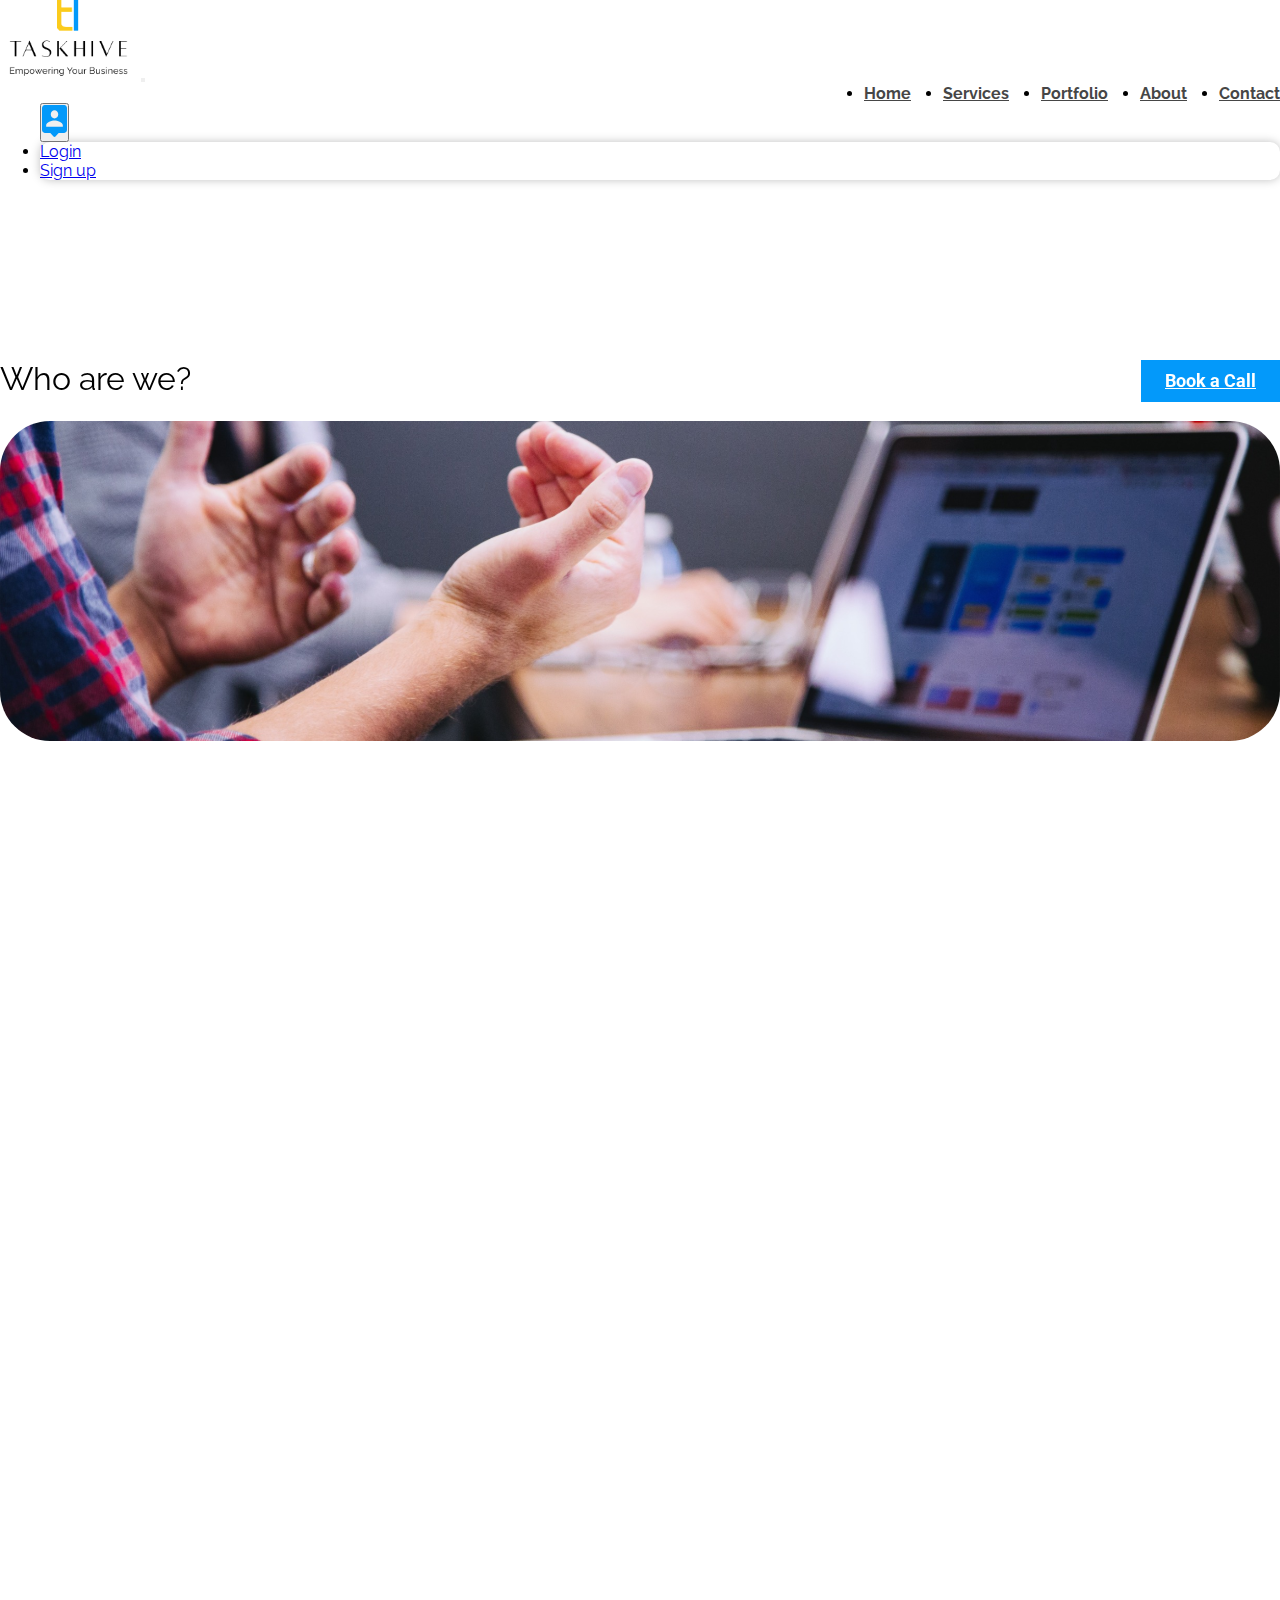
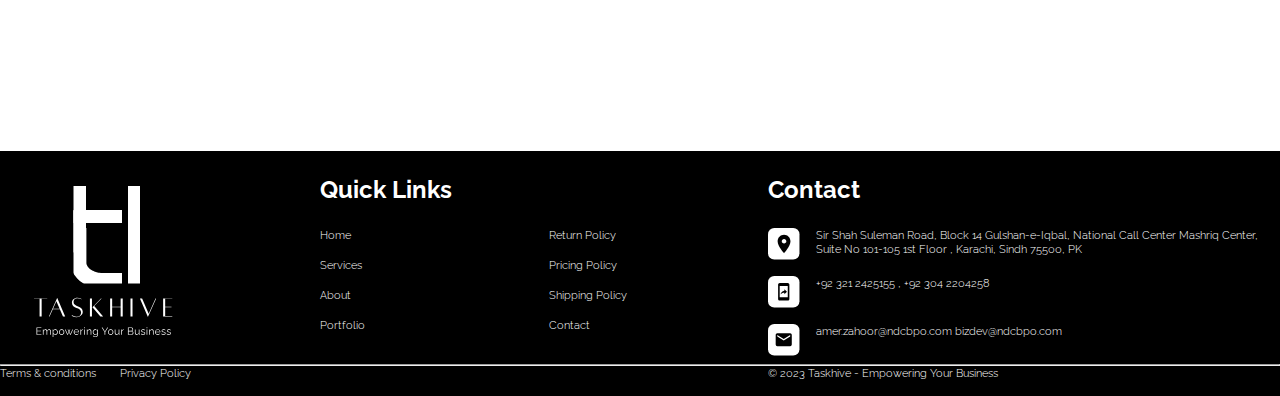
==== about_us.html @ 3302c3bb "chitranshu | ui changes done" ====
<!DOCTYPE html>
<html lang="en">
<head>
    <meta charset="UTF-8">
    <meta name="viewport" content="width=device-width, initial-scale=1.0">
    <title>Taskhive</title>
    <link rel="preconnect" href="https://fonts.googleapis.com">
    <link rel="preconnect" href="https://fonts.gstatic.com" crossorigin>
    <link rel="stylesheet" href="https://unpkg.com/aos@next/dist/aos.css" />
    <link href="https://fonts.googleapis.com/css2?family=Raleway:wght@300;400;500;600;700;800;900&family=Roboto:wght@400;500;700;900&display=swap" rel="stylesheet">
    <link href="https://cdn.jsdelivr.net/npm/bootstrap@5.3.1/dist/css/bootstrap.min.css" rel="stylesheet" integrity="sha384-4bw+/aepP/YC94hEpVNVgiZdgIC5+VKNBQNGCHeKRQN+PtmoHDEXuppvnDJzQIu9" crossorigin="anonymous">
    <link rel="stylesheet" href="./assets/css/common.css">
    <link rel="stylesheet" href="./assets/css/styles1.css">
</head>
<body>
  <nav class="navbar navbar-expand-md container-fulid fixed-top">
    <div class="container">
      <a class="navbar-brand" href="./index.html"><img src="./assets/images/logo.png" alt=""></a>
      <button class="navbar-toggler" type="button" data-bs-toggle="collapse" data-bs-target="#navbarSupportedContent" aria-controls="navbarSupportedContent" aria-expanded="false" aria-label="Toggle navigation">
        <span class="navbar-toggler-icon"></span>
      </button>
      <div class="collapse navbar-collapse" id="navbarSupportedContent">
        <ul class="navbar-nav ms-auto mb-2 mb-lg-0">
          <li class="nav-item">
            <a class="nav-link" aria-current="page" href="./index.html">Home</a>
          </li>
          <li class="nav-item">
            <a class="nav-link" href="./our-services.html">Services</a>
          </li>
          <li class="nav-item">
            <a class="nav-link" href="gallery.html">Portfolio</a>
          </li>
          <li class="nav-item">
            <a class="nav-link" href="./about_us.html">About</a>
          </li>
          <li class="nav-item">
            <a class="nav-link" href="./contact_us.html">Contact</a>
          </li>
        </ul>
      </div>
      <div class="mob-options">
        <div class="nav-dropdown dropdown">
          <button class="btn dropdown-toggle" type="button" data-bs-toggle="dropdown" aria-expanded="false">
            <img class="dd-img" src="./assets/images/nav-dropdown.svg" alt="">
          </button>
          <ul class="dropdown-custom dropdown-menu">
            <li><a class="dropdown-item" href="./login.html">Login</a></li>
            <li><a class="dropdown-item" href="./sign_up.html">Sign up</a></li>
          </ul>
        </div>
        <div id="mob-nav-option" class="nav-dropdown dropdown">
          <button class="btn dropdown-toggle" type="button" data-bs-toggle="dropdown" aria-expanded="false">
            <img class="dd-img" src="./assets/images/mob-nav-options.png" alt="">
          </button>
          <ul class="dropdown-custom dropdown-menu">
            <li><a class="dropdown-item" href="./terms_&_conditions.html">Terms & conditions</a></li>
            <li><a class="dropdown-item" href="./privacy_policy.html">Privacy Policy</a></li>
            <li><a class="dropdown-item" href="./return_policy.html">Return Policy</a></li>
            <li><a class="dropdown-item" href="./shipping_policy.html">Shipping Policy</a></li>
            <li><a class="dropdown-item" href="./pricing_policy.html">Pricing Policy</a></li>
          </ul>
        </div>
      </div>
    </div>
  </nav>
      <section class="support-section container">
        <div class="support-head about-header">
            <div class="about-head-section" data-aos="fade-down">
              <h1>Who are we?</h1>
              <a class="btn blue-btn about-desktop-btn" href="./contact_us.html">Book a Call</a>
            </div>
            <img src="./assets/images/about.svg" alt="" data-aos="fade-up">
        </div>
        <div class="support-body about-body">
            <div class="support-page-data" data-aos="fade-up">
                <p>Welcome to Taskhive, where innovation meets efficiency, and your success is our priority. We are a dynamic and versatile company, specializing in Business Process Outsourcing (BPO) services, cutting-edge Web Development, and comprehensive Human Resources (HR) solutions.</p>
            </div>
            <div class="support-page-data" data-aos="fade-up">
              <p>At Taskhive, we pride ourselves on being your trusted partner on the journey to excellence. Our mission is to empower businesses of all sizes to thrive by offering top-notch services that drive growth, reduce costs, and enhance productivity. Here's a closer look at what makes us your ideal choice:</p>
          </div>
            <div class="support-page-data" data-aos="fade-up">
                <h4>Our  Expertise:</h4>
                <p>With years of industry experience, our team of skilled professionals brings a wealth of knowledge to every project. Whether it's streamlining your business operations, creating a stunning web presence, or managing your human resources, we have the expertise to deliver results that matter.</p>
            </div>
            <div class="support-page-data" data-aos="fade-up">
                <h4>Web Development:</h4>
                <p>Your workforce is your most valuable asset, and our HR services are dedicated to nurturing it. We offer a comprehensive suite of HR solutions, from recruitment and training to payroll management and compliance, so you can build a strong and motivated team. </p>
            </div>
            <div class="support-page-data" data-aos="fade-up">
              <h4>Our Commitment:</h4>
              <p>At Taskhive, we understand that every business is unique. That's why we approach each project with a tailored strategy, designed to meet your specific needs and goals. We're committed to transparency, quality, and exceeding your expectations.</p>
            </div>
            <div class="support-page-data" data-aos="fade-up">
              <h4>Security and Compliance:</h4>
              <p>Rest assured, we take data security and compliance seriously. Whether it's sensitive customer information or employee data, we are fully HIPAA-compliant and GDPR-ready, ensuring your peace of mind. </p>
            </div>
            <div class="support-page-data" data-aos="fade-up">
              <h4>Client-Centric Approach</h4>
              <p>Your success is our success, and we measure our achievements by your milestones. We build lasting relationships with our clients, working collaboratively to drive growth and achieve objectives.</p>
            </div>
            <div class="mob-btn-div">
              <a class="btn blue-btn" href="./contact_us.html">Book a Call</a>
            </div>
        </div>
        </div>
      </section>
      <div class="mob-bottom-bar fixed-bottom">
        <div class="mob-bottom-bar-options">
          <a href="./index.html"><img src="./assets/images/mob-bottom-bar/home.svg" alt=""></a>
          <span>Home</span>
        </div>
        <div class="mob-bottom-bar-options">
          <a href="./our-services.html"><img src="./assets/images/mob-bottom-bar/services.svg" alt=""></a>
          <span>Services</span>
        </div>
        <div class="mob-bottom-bar-options">
          <a href="./gallery.html"><img src="./assets/images/mob-bottom-bar/portfolio.svg" alt=""></a>
          <span>Portfolio</span>
        </div>
        <div class="mob-bottom-bar-options">
          <a href="./about_us.html"><img src="./assets/images/mob-bottom-bar/about-active.svg" alt=""></a>
          <span class="bottom-bar-active">About</span>
        </div>
        <div class="mob-bottom-bar-options">
          <a href="./contact_us.html"><img src="./assets/images/mob-bottom-bar/contact.svg" alt=""></a>
          <span>Contact</span>
        </div>
      </div>
      <footer class="footer-custom container-fulid">
        <div class="footer-div container">
            <div class="foot-logo">
                <img src="./assets/images/footer/footer-logo.svg" alt="">
            </div>
            <div class="foot-div">
                <div class="foot-div-head">
                    <h3>Quick Links</h3>
                </div> 
                <div class="foot-options">
                  <div class="foot-div-body">
                    <a href="./index.html">Home</a>
                    <a href="./our-services.html">Services</a>
                    <a href="./about_us.html">About</a>
                    <a href="./gallery.html">Portfolio</a>
                </div>
                <div class="foot-div-body">
                  <a href="./return_policy.html">Return Policy</a>
                  <a href="./pricing_policy.html">Pricing Policy</a>
                  <a href="./shipping_policy.html">Shipping Policy</a>
                  <a href="./contact_us.html">Contact</a>
              </div>
                </div>
            </div>
            <div class="foot-div foot-div-contact">
                <div class="foot-div-head">
                    <h3>Contact</h3>
                </div> 
                <div class="foot-div-body">
                    <div class="foot-contact">
                        <img src="./assets/images/footer/location-icon.svg" alt="">
                        <span>Sir Shah Suleman Road, Block 14 Gulshan-e-Iqbal, National Call Center Mashriq Center, Suite No 101-105 1st Floor , Karachi, Sindh 75500, PK</span>
                    </div>
                    <div class="foot-contact">
                        <img src="./assets/images/footer/mobile-icon.svg" alt="">
                        <span>+92 321 2425155 , +92 304 2204258</span>
                    </div>
                    <div class="foot-contact">
                        <img src="./assets/images/footer/email-icon.svg" alt="">
                        <span>amer.zahoor@ndcbpo.com bizdev@ndcbpo.com</span>
                    </div>
                </div>
            </div>
        </div>
        <hr>
        <div class="footer-bottom container">
            <div class="terms">
                <a href="./terms_&_conditions.html">Terms & conditions</a>
                <a href="./privacy_policy.html">Privacy Policy</a>
            </div>
            <div class="copyright">
                <span>© 2023 Taskhive - Empowering Your Business</span>
            </div>
        </div>
      </footer>
      <div id="back-to-top" class="top-to-bottom-btn">
        <a href="#"><div class="top-to-bottom"><img class="top-to-bottom-icon" src="/assets/images/top-to-bottom.png" alt="top-to-bottom"></div></a>
    </div>
    <script src="https://cdn.jsdelivr.net/npm/@popperjs/core@2.11.8/dist/umd/popper.min.js" integrity="sha384-I7E8VVD/ismYTF4hNIPjVp/Zjvgyol6VFvRkX/vR+Vc4jQkC+hVqc2pM8ODewa9r" crossorigin="anonymous"></script>
    <script src="https://cdn.jsdelivr.net/npm/bootstrap@5.3.1/dist/js/bootstrap.bundle.min.js" integrity="sha384-HwwvtgBNo3bZJJLYd8oVXjrBZt8cqVSpeBNS5n7C8IVInixGAoxmnlMuBnhbgrkm" crossorigin="anonymous"></script>
    <script src="https://unpkg.com/aos@next/dist/aos.js"></script>
    <script src="./assets/js/aos.js"></script>
    <script src="./assets/js/back-to-top.js"></script>
  </body>
</html>
---- assets/css/common.css ----
* {
    margin: 0;
    padding: 0;
}

body {
    font-family: 'Raleway', sans-serif;
}

/* ###HEADER### */

.navbar {
    height: fit-content;
    background-color: #FFF;
}

.navbar-brand img{
    height: 5rem;
}

.navbar-nav {
    width: 100%;
    display: flex;
    align-items: center;
    justify-content: end;
    gap: 2rem;
}

.nav-link {
    color: #464646;
    font-size: 1rem;
    font-weight: 700;
}

.nav-dropdown {
    margin-left: 2.5rem;
}

.nav-dropdown button:focus {
    outline: none !important;
    border: none !important;
}

.dropdown-custom {
    border-radius: 10px;
    background: #FFF;
    box-shadow: 0px 0px 10px 0px rgba(0, 0, 0, 0.25);
}

.dropdown-toggle::after {
    display: none;
}

.dd-img {
    height: 2rem;
}

/* ###FOOTER### */

.footer-custom {
    background: #000;
    height: fit-content;
    padding: 1rem 0;
}

.footer-div {
    padding: .5rem 0;
    height: fit-content;
    display: flex;
    justify-content: space-between;
}

.foot-logo {
    display: flex;
    justify-content: start;
    align-items: center;
    width: 20%;
}

.foot-logo img {
    height: 10rem;
}

.foot-div {
    width: 30%;
    color: #FFF;
    display: flex;
    flex-direction: column;
    gap: 1.5rem;
}

.foot-div-head h3{
    font-size: 1.5rem;
}

.foot-div-contact {
    width: 40%;
}

.foot-options {
    display: flex;
    width: 80%;
    justify-content: space-between;
}

.foot-div-body {
    display: flex;
    flex-direction: column;
    gap: 1rem;
}

.foot-div-body a {
    text-decoration: none;
    color: #FFF;
    font-size: .7rem;
    font-weight: 300;
}

.foot-contact {
    display: flex;
    gap: 1rem;
    align-items: start;
    font-size: .7rem;
    font-weight: 300;
}

.foot-contact img {
    height: 2rem;
    width: 2rem;
}

.footer-custom hr {
    color: #FFF;
}

.footer-bottom {
    display: flex;
    align-items: center;
    justify-content: space-between;
}

.terms {
    width: 40%;
    display: flex;
    align-items: center;
    gap: 1.5rem;
}

.terms a {
    text-decoration: none;
    color: #FFF;
    font-size: .7rem;
    font-weight: 300;
}

.copyright {
    width: 40%;
    color: #FFF;
    font-size: .7rem;
    font-weight: 300;
}

#mob-nav-option {
    display: none;
}

.mob-bottom-bar {
    display: none;
}

@media only screen and (max-width: 551px) and (min-width: 280px){
    /* ###HEADER### */

    .navbar-toggler {
        display: none;
    }

    .dropdown-menu[data-bs-popper] {
        left: -135px;
    }

    .nav-dropdown {
        margin-left: 0;
    }

    .mob-options {
        display: flex;
        align-items: center;
        gap: .5rem;
    }

    #mob-nav-option {
        display: block;
    }

    #mob-nav-option img {
        height: 1.8rem;
    }


    /* ###BOTTOM_BAR### */

    .mob-bottom-bar {
        display: flex;
        align-items: center;
        gap: 1rem;
        justify-content: space-between;
        background: #0399FA;
        box-shadow: 0px 0px 107px 0px rgba(255, 255, 255, 0.50) inset;
        backdrop-filter: blur(76px);
        padding: .5rem
    }

    .mob-bottom-bar-options {
        width: 20%;
        display: flex;
        flex-direction: column;
        justify-content: center;
        align-items: center;
        gap: .5rem;
    }

    .mob-bottom-bar-options img {
        height: 2rem;
    }

    .mob-bottom-bar-options span {
        font-size: .7rem;
    }

    .bottom-bar-active {
        color: #fff;
    }

    /* ###FOOTER### */

    .footer-custom {
        display: none;
    }
}
@media only screen and (max-width: 767px) and (min-width: 550px){
    /* ###HEADER### */

    .navbar-toggler {
        display: none;
    }

    .dropdown-menu[data-bs-popper] {
        left: -135px;
    }

    .nav-dropdown {
        margin-left: 0;
    }

    .mob-options {
        display: flex;
        align-items: center;
        gap: .5rem;
    }

    #mob-nav-option {
        display: block;
    }

    #mob-nav-option img {
        height: 1.8rem;
    }


    /* ###BOTTOM_BAR### */

    .mob-bottom-bar {
        display: flex;
        align-items: center;
        gap: 1rem;
        justify-content: space-between;
        background: #0399FA;
        box-shadow: 0px 0px 107px 0px rgba(255, 255, 255, 0.50) inset;
        backdrop-filter: blur(76px);
        padding: .5rem
    }

    .mob-bottom-bar-options {
        width: 20%;
        display: flex;
        flex-direction: column;
        justify-content: center;
        align-items: center;
        gap: .5rem;
    }

    .mob-bottom-bar-options img {
        height: 2rem;
    }

    .mob-bottom-bar-options span {
        font-size: .7rem;
    }

    .bottom-bar-active {
        color: #fff;
    }

    /* ###FOOTER### */

    .footer-custom {
        display: none;
    }
}
@media only screen and (max-width: 991px) and (min-width: 768px){
    /* ###HEADER### */
    
    .dropdown-menu[data-bs-popper] {
        left: -100px;
    }

    .foot-logo {
        width: 30%;
    }
}
@media only screen and (max-width: 1199px) and (min-width: 992px){
    .dropdown-menu[data-bs-popper] {
        left: -135px;
    }
}
@media only screen and (max-width: 1450px) and (min-width: 1200px){
    .dropdown-menu[data-bs-popper] {
        left: -135px;
    }
}
---- assets/css/styles1.css ----
.support-section {
    margin-top: 20vh;
}

.support-head {
    margin: 2rem auto;
}

.support-head h1{
    font-weight: 400;
    color: #000;
    margin-bottom: 1.5rem;
}

.support-head img {
    width: 100%;
}

.support-body {
    margin: 3rem auto;
    display: flex;
    flex-direction: column;
    gap: 2.5rem;
}

.support-page-data h4 {
    color: #000;
    font-size: 1.2rem;
    font-weight: 600;
}

.support-page-data p {
    text-align: justify;
    line-height: 2.5rem;
    font-size: 1.1rem;
    margin-bottom: 0;
}

.support-page-data ul li {
    text-align: justify;
    line-height: 2.5rem;
    font-size: 1.1rem;
    margin-bottom: 0;
}

.support-page-data span a {
    text-decoration: none;
    color: #0399FA;
    font-weight: 600;
}

/* ###ABOUT_PAGE### */

.about-head-section {
    display: flex;
    justify-content: space-between
}

.about-header img {
    height: 20rem;
    width: 100%;
    object-fit: cover;
    border-radius: 50px;
}

.blue-btn {
    color: #fff;
    background-color: #0399FA;
    border-color: #0399FA;
    font-family: 'Roboto';
    font-size: 18px;
    font-weight: 700;
    line-height: 26px;
    letter-spacing: 0em;
    text-align: center;
    width: fit-content;
    height: fit-content;
    padding: .5rem 1.5rem;
}

.blue-btn:hover {
    color: #fff;
    background-color: #0399FA;
    border-color: #0399FA;
}

/* ###CONTACT_US### */

.contact-div {
    margin-bottom: 3rem;
    overflow: hidden;
}

.contact-input-div {
    display: flex;
    flex-direction: column;
    justify-content: center;
    gap: 2rem;
}

.contact-input {
    width: 95%;
}

.contact-input input {
    border-radius: 4px;
    background: #F2F2F2;
    border: none;
    width: 95%;
    padding: .5rem 1rem;
    font-size: 1rem;
    color: #000;
}

.contact-input input:focus {
    border: none;
    outline: none;
}

.contact-input select {
    border-radius: 4px;
    background: #F2F2F2;
    border: none;
    width: 95%;
    padding: .5rem 1rem;
    font-size: 1rem;
}

.contact-input select:focus {
    border: none;
    outline: none;
    box-shadow: none;
}

.contact-input textarea {
    border-radius: 4px;
    background: #F2F2F2;
    border: none;
    width: 95%;
    padding: .5rem 1rem;
    font-size: 1rem;
    resize: none;
    color: #000;
}

.contact-input textarea:focus {
    border: none;
    outline: none;
}

.contact-input button {
    border-radius: 4px;
    background: #000;
    border: none;
    width: 95%;
    padding: .5rem 1rem;
    font-size: 1rem;
    color: #FFF;
}

.contact-image {
    display: flex;
    overflow: hidden;
    border-radius: 50px;
    height: 100%;
    width: 90%;
}

.contact-image img {
    height: 35rem;
    width: 40rem;
    object-fit: cover;
}

input::-webkit-outer-spin-button,
input::-webkit-inner-spin-button {
  -webkit-appearance: none;
  margin: 0;
}

input[type=number] {
  -moz-appearance: textfield;
}

.contact-data-div {
    display: flex;
    align-items: center;
    flex-direction: column;
    gap: 1.5rem;
}

.contact-data-head {
    width: 90%;
    display: flex;
}

.contact-data-head h1 {
    color: #0399FA;
    font-weight: 400;
    font-size: 1.5rem;
}

.contact-options {
    width: 90%;
    display: flex;
    flex-direction: column;
    gap: 2rem;
}

.options {
    display: flex;
    align-items: center;
}

.option-img {
    width: 10%;
}

.option-img img {
    height: 2.5rem;
}

.option-data {
    width: 90%;
    color: #000;
    font-size: .9rem;
}

.option-data p {
    margin: 0;
    font-weight: 400;
}

/* ###LOGIN### */

.login-section {
    overflow-x: hidden;
}

.login-row {
    height: 100vh;
}

.login-img {
    height: auto;
    background-size:cover;
    background-image: url(../images/login.svg);
}

.login-data {
    margin: 2rem auto 0;
    display: flex;
    flex-direction: column;
    align-items: center;
    gap: 1.5rem;
}

.login-logo {
    display: flex;
    width: 100%;
    justify-content: center;
}

.login-logo img {
    height: 10rem;
}

.login-details {
    width: 90%;
}

.login-details-head{
    width: 100%;
    display: flex;
    justify-content: center;
}

.login-details-head h1 {
    font-weight: 600;
}

.login-details-body {
    display: flex;
    flex-direction: column;
    gap: 1.5rem;
}

.login-info {
    display: flex;
    flex-direction: column;
    width: 100%;
    gap: .5rem;
}

.login-info label {
    font-weight: 600;
    font-size: 1rem;
}

.required {
    color: #F00;
    font-weight: 500;
}

.login-info input {
    border: none;
    padding: .5rem 1rem;
    border-radius: 6px;
    background: #EAEAEA;
    font-size: 1rem;
    font-weight: 400;
}

.login-info input:focus {
    border: none;
    outline: none;
}

.login-other-info {
    display: flex;
    justify-content: space-between;
    align-items: center;
    padding: 0 .3rem;
}

.keep-check {
    width: 50%;
    display: flex;
    align-items: center;
    gap: .5rem;
}

.keep-check input[type=checkbox]{
    height: 1.2rem;
    width: 1.2rem;
}

.keep-check span {
    font-size: .8rem;
    font-weight: 600;
}

.forget-password a{
    font-size: .8rem;
    font-weight: 600;
    color: #B0B0B0;
    text-decoration: none; 
}

.login-button {
    width: 100%;
    display: flex;
    justify-content: center;
}

.login-btn {
    border-radius: 6px;
    background: #0399FA;
    width: 100%;
    color: #FFF;
    font-weight: 700;
    padding: .5rem;
}

.login-btn:hover {
    border: thin solid #0399FA !important;
    padding: .5rem;
}

.login-with-google {
    border-radius: 6px;
    background: #FBCB1C;
    width: 100%;
    color: #000;
    font-weight: 700;
}

.login-with-google img {
    height: 2rem;
    margin-right: .5rem;
}

.sign-up-link {
    margin-top: 2rem;
    display: flex;
    justify-content: center;
    font-size: .8rem;
    font-weight: 400;
}

.sign-up-link span a{
    font-weight: 700;
    text-decoration: none;
}

/* ###FORGET_PASSWORD### */

.forget-password-head{
    margin-bottom: 2rem;
}

.forget-password-text{
    text-align: center;
    font-weight: 500;
}

#forget-password-part-2, #forget-password-part-3{
    display: none;
}

.ap-otp-inputs {
    display: flex;
    justify-content: center;
}

.ap-otp-input{
    border-radius: 8px;
    background: #EAEAEA;
    border: none;
    width: 10%;
    height: 50px;
    margin: 8px;
    text-align: center;
    font-size: 35px;
}


.ap-otp-input:focus{
    outline: none !important;
    border: none;
    transition: 0.12s ease-in;
}

/* ###SIGN_UP### */

.sign-up-head h1 {
    font-weight: 600;
}

.sign-up-head {
    width: 90%;
}

.sign-up-img {
    height: auto;
    background-size:cover;
    background-image: url(../images/signup.svg);
}

.sign_up_logo {
    display: flex;
    justify-content: center;
    padding: 2rem;
}

.sign-up-details {
    margin: 5rem 0 2rem;
}

.sign_up_logo img {
    height: 15rem;
}

.sign-up-data {
    display: flex;
    flex-direction: column;
    padding: 2rem;
    align-items: center;
    text-align: start;
}

.sign-up-info {
    margin-bottom: 3rem;
}

.sign-up-btn {
    width: 30%;
}

.login-link {
    width: 100%;
    display: flex;
    justify-content: center;
    margin-top: 3rem;
    font-size: .8rem;
    font-weight: 400;
}

.login-link span a {
    font-weight: 700;
    text-decoration: none;
    color: #FBCB1C;
}

.top-to-bottom-btn{
    position: fixed;
    bottom: 10%;
    right: 5%;
    display: none;
    transition: all 1s ease;
}

.top-to-bottom-btn .top-to-bottom{
    background-color: #0399FA;
    border-radius: 10px;
    padding: 10px;
    opacity: 0;
    transition: all 1s ease;
}

.top-to-bottom-btn .top-to-bottom-icon{
    width: 2rem;
}

.mobile-login-logo {
    display: none;
}

.mob-btn-div {
    display: none;
}

@media only screen and (max-width: 551px) and (min-width: 280px){
    .support-section {
        margin-bottom: 15vh;
    }

    .support-page-data p {
        font-size: .9em;
        line-height: 1.5rem;
    }

    .about-header img {
        height: 10rem;
        width: 100%;
        object-fit: cover;
        object-position: center;
        border-radius: 20px;
    }

    /* ###ABOUT_US### */

    .about-header {
        margin: 0;
        display: flex;
        flex-direction: column-reverse;
    }

    .about-head-section{
        margin: 1rem auto 0;
        text-align: start;
        width: 100%;
    }

    .about-body {
        margin-top: 1rem;
    }

    .about-desktop-btn {
        display: none;
    }

    .mob-btn-div {
        display: block;
    }

    /* ###LOGIN### */

    .login-img {
        height: 15vh;
        background-size: cover;
        background-position: calc(-2px);
        background-repeat: no-repeat;
    }

    .login-details-body {
        gap: 1rem;
    }

    .login-row {
        height: 85vh;
    }

    .mobile-login-logo {
        display: flex;
        justify-content: center;
        align-items: center;
        height: 100%;
    }

    .mobile-login-logo img {
        height: 6rem;
    }

    .login-logo img {
        display: none;
    }

    .login-data {
        margin: .5rem auto 0;
    }

    .login-details-head h1 {
        margin-bottom: 1.5rem;
    }

    .login-section {
        margin-bottom: 10vh;
    }

    /* ###SIGNUP### */

    .sign-up-img {
        background-position: center;
        height: 15vh;
    }

    .sign-up-btn {
        width: 100%;
    }

    .sign-up-data {
        padding: 0;
    }

    .sign-up-head {
        width: unset;
        margin-top: 2rem;
    }

    .sign-up-details {
        margin: 2rem 0;
    }

    .sign_up_logo {
        height: 100%;
        width: 100%;
        align-items: center;
        margin-top: .5rem;
    }

    .sign_up_logo img {
        height: 6rem;
    }

    .sign-up-info {
        margin-bottom: 1.8rem;
    }

    /* ###CONTACT_US### */

    .contact-image {
        display: none;
    }

    .contact-input {
        width: 100%;
    }

    .contact-input input {
        width: 100%;
    }

    .contact-input select {
        width: 100%;
    }

    .contact-input textarea {
        width: 100%;
    }  
    
    .contact-input button {
        width: 100%;
    }

    .contact-data-head {
        width: 100%;
    }

    .contact-options {
        width: 100%;
    } 
    
    .contact-data-head h1 {
        font-size: 1.2rem;
    }
    
    .options {
        gap: 1rem;
    }

    /* ###FORGET_PASSWORD### */

    .forget-passwd-row {
        height: 80vh;
    }

    .ap-otp-input {
        width: 15%;
        height: 45px;
        margin: 6px;
    }
}
@media only screen and (max-width: 767px) and (min-width: 550px){
    .support-section {
        margin-bottom: 30vh;
    }

    .support-page-data p {
        font-size: .9rem;
    }

    /* ###ABOUT_US### */

    .about-header {
        margin: 0;
        display: flex;
        flex-direction: column-reverse;
    }

    .about-head-section{
        margin: 1rem auto 0;
        text-align: start;
        width: 100%;
    }

    .about-body {
        margin-top: 1rem;
    }

    .about-desktop-btn {
        display: none;
    }

    /* ###LOGIN### */

    .login-img {
        height: 30vh;
        background-size: cover;
        background-position: center;
        background-repeat: no-repeat;
    }

    .mobile-login-logo {
        display: flex;
        justify-content: center;
        align-items: center;
        height: 100%;
    }

    .mobile-login-logo img {
        height: 5rem;
    }
    
    .login-section {
        height: 100vh;
        margin-bottom: 20vh;
    }

    .login-logo img {
        display: none;
    }

    .login-data {
        margin: .5rem auto 0;
    }

    .login-details-head h1 {
        margin-bottom: 1.5rem;
    }

    .keep-check {
        width: 45%;
    }

    /* ###SIGNUP### */

    .sign-up-img {
        background-position: bottom;
    }

    .sign-up-btn {
        width: 100%;
    }

    .sign-up-data {
        padding: 0;
    }

    .sign-up-head {
        width: unset;
        margin-top: 2rem;
    }

    .sign-up-details {
        margin: 2rem 0;
    }

    .sign_up_logo img {
        height: 6rem;
    }

    .sign-up-info {
        margin-bottom: 1.8rem;
    }

    /* ###CONTACT_US### */

    .contact-image {
        display: none;
    }

    .contact-input {
        width: 100%;
    }

    .contact-input input {
        width: 100%;
    }

    .contact-input select {
        width: 100%;
    }

    .contact-input textarea {
        width: 100%;
    }  
    
    .contact-input button {
        width: 100%;
    }

    .contact-data-head {
        width: 100%;
    }

    .contact-options {
        width: 100%;
    } 
    
    .contact-data-head h1 {
        font-size: 1.2rem;
    }
    
    .options {
        gap: 1rem;
    }
}
@media only screen and (max-width: 991px) and (min-width: 768px){
    /* ###SIGN_UP### */

    .sign-up-btn {
        width: 40%;
    }

    /* ###LOGIN### */

    .keep-check span {
        font-size: .7rem;
    }

    .login-row {
        height: 100vh;
    }

    .keep-check {
        width: 50%;
    }

    /* ###CONTACT_US### */

    .contact-image {
        display: flex;
        height: 100%;
        width: 90%;
        border-radius: 20px;
    }

    .contact-image img {
        height: 28rem;
        width: 32rem;
    }

    .contact-data-div {
        gap: 1rem;
    }

    .contact-data-head h1 {
        font-size: 1rem;
    }

    .contact-options {
        gap: 1rem;
    }

    .options {
        gap: 1rem;
    }

    .option-img img {
        height: 2rem;
    }

    .option-data {
        font-size: .8rem;
    }
}
@media only screen and (max-width: 1199px) and (min-width: 992px){
    .contact-data-div {
        gap: 0.8rem;
    }
}
@media only screen and (max-width: 1450px) and (min-width: 1200px){
    /* ###LOGIN### */

    .login-row {
        height: 100vh;
    }

    .login-data {
        gap: 2.5rem;
    }

    .login-details {
        gap: 2rem;
        display: flex;
        flex-direction: column;
    }

    /* ###SIGNUP### */

    .sign-up-container {
        display: flex;
        align-items: center;
    }
}
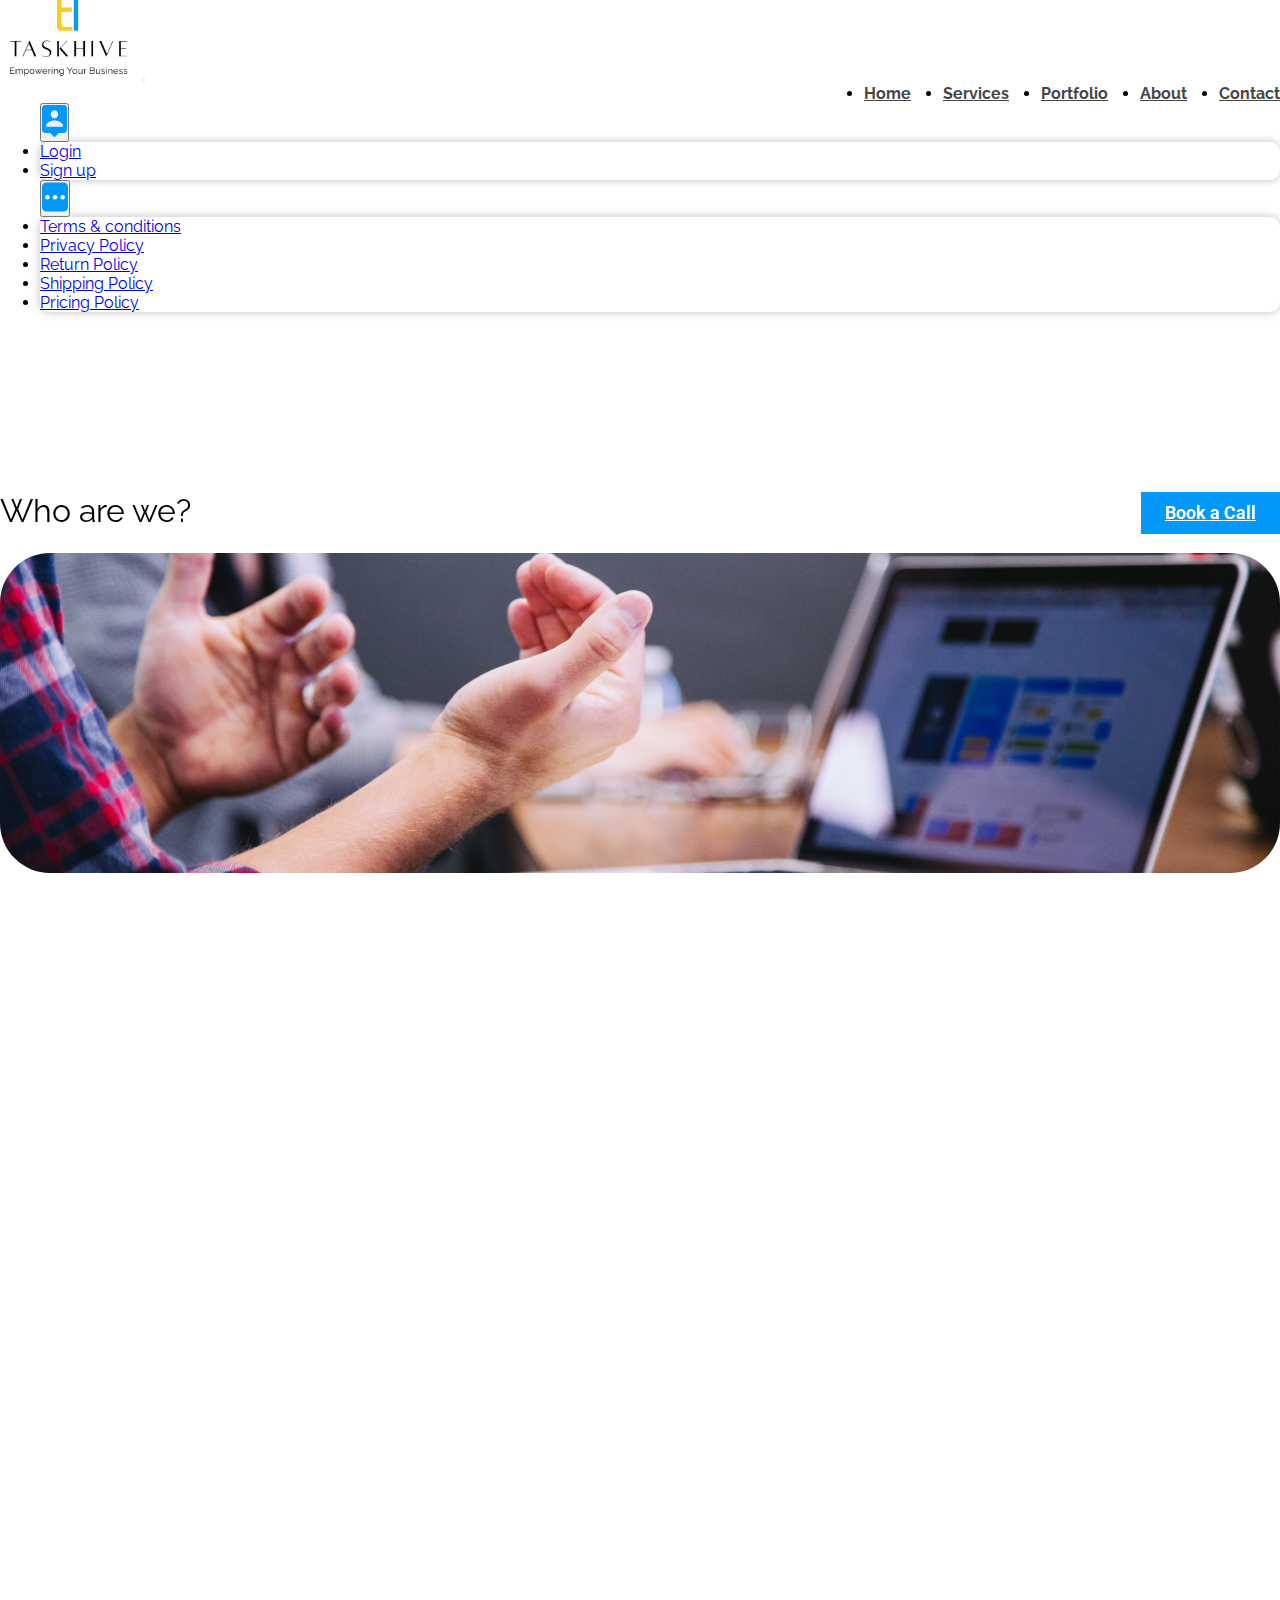
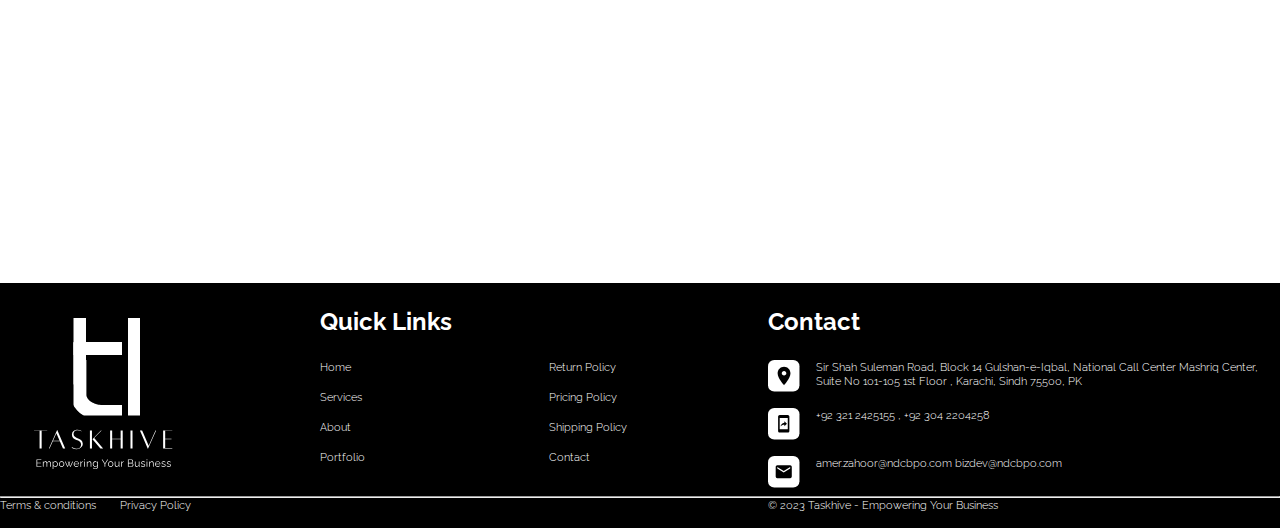
==== commit 2fad773b: "chitranshu | ui changes done" ====
--- a/about_us.html
+++ b/about_us.html
@@ -15,54 +15,61 @@
 <body>
   <nav class="navbar navbar-expand-md container-fulid fixed-top">
     <div class="container">
-      <a class="navbar-brand" href="./index.html"><img src="./assets/images/logo.png" alt=""></a>
-      <button class="navbar-toggler" type="button" data-bs-toggle="collapse" data-bs-target="#navbarSupportedContent" aria-controls="navbarSupportedContent" aria-expanded="false" aria-label="Toggle navigation">
-        <span class="navbar-toggler-icon"></span>
-      </button>
-      <div class="collapse navbar-collapse" id="navbarSupportedContent">
-        <ul class="navbar-nav ms-auto mb-2 mb-lg-0">
-          <li class="nav-item">
-            <a class="nav-link" aria-current="page" href="./index.html">Home</a>
-          </li>
-          <li class="nav-item">
-            <a class="nav-link" href="./our-services.html">Services</a>
-          </li>
-          <li class="nav-item">
-            <a class="nav-link" href="gallery.html">Portfolio</a>
-          </li>
-          <li class="nav-item">
-            <a class="nav-link" href="./about_us.html">About</a>
-          </li>
-          <li class="nav-item">
-            <a class="nav-link" href="./contact_us.html">Contact</a>
-          </li>
-        </ul>
-      </div>
-      <div class="mob-options">
-        <div class="nav-dropdown dropdown">
-          <button class="btn dropdown-toggle" type="button" data-bs-toggle="dropdown" aria-expanded="false">
-            <img class="dd-img" src="./assets/images/nav-dropdown.svg" alt="">
-          </button>
-          <ul class="dropdown-custom dropdown-menu">
-            <li><a class="dropdown-item" href="./login.html">Login</a></li>
-            <li><a class="dropdown-item" href="./sign_up.html">Sign up</a></li>
-          </ul>
-        </div>
-        <div id="mob-nav-option" class="nav-dropdown dropdown">
-          <button class="btn dropdown-toggle" type="button" data-bs-toggle="dropdown" aria-expanded="false">
-            <img class="dd-img" src="./assets/images/mob-nav-options.png" alt="">
-          </button>
-          <ul class="dropdown-custom dropdown-menu">
-            <li><a class="dropdown-item" href="./terms_&_conditions.html">Terms & conditions</a></li>
-            <li><a class="dropdown-item" href="./privacy_policy.html">Privacy Policy</a></li>
-            <li><a class="dropdown-item" href="./return_policy.html">Return Policy</a></li>
-            <li><a class="dropdown-item" href="./shipping_policy.html">Shipping Policy</a></li>
-            <li><a class="dropdown-item" href="./pricing_policy.html">Pricing Policy</a></li>
-          </ul>
-        </div>
-      </div>
+        <a class="navbar-brand" href="./index.html"><img src="./assets/images/logo.png" alt=""></a>
+        <button class="navbar-toggler" type="button" data-bs-toggle="collapse"
+            data-bs-target="#navbarSupportedContent" aria-controls="navbarSupportedContent" aria-expanded="false"
+            aria-label="Toggle navigation">
+            <span class="navbar-toggler-icon"></span>
+        </button>
+        <div class="collapse navbar-collapse" id="navbarSupportedContent">
+            <ul class="navbar-nav ms-auto mb-2 mb-lg-0">
+                <li class="nav-item">
+                    <a class="nav-link" aria-current="page" href="./index.html">Home</a>
+                </li>
+                <li class="nav-item">
+                    <a class="nav-link" href="./our-services.html">Services</a>
+                </li>
+                <li class="nav-item">
+                    <a class="nav-link" href="./gallery.html">Portfolio</a>
+                </li>
+                <li class="nav-item">
+                    <a class="nav-link" href="./about_us.html">About</a>
+                </li>
+                <li class="nav-item">
+                    <a class="nav-link" href="./contact_us.html">Contact</a>
+                </li>
+            </ul>
+        </div>
+        <div class="mob-options">
+            <div class="nav-dropdown dropdown d-none">
+                <button class="btn dropdown-toggle" type="button" data-bs-toggle="dropdown" aria-expanded="false">
+                    <img class="dd-img" src="./assets/images/nav-dropdown.svg" alt="">
+                </button>
+                <ul class="dropdown-custom dropdown-menu">
+                    <li><a class="dropdown-item" href="./login.html">Login</a></li>
+                    <li><a class="dropdown-item" href="./sign_up.html">Sign up</a></li>
+                </ul>
+            </div>
+            <div id="mob-nav-option" class="nav-dropdown dropdown">
+                <button class="btn dropdown-toggle" type="button" data-bs-toggle="dropdown" aria-expanded="false">
+                    <svg class="nav-options" xmlns="http://www.w3.org/2000/svg" viewBox="0 0 41 46" fill="none">
+                        <rect x="1.5" y="1.5" width="38" height="43" rx="5.5" fill="#0399FA" stroke="#0399FA" stroke-width="3"/>
+                        <circle cx="8.5" cy="23.5" r="3.5" fill="white"/>
+                        <circle cx="32.5" cy="23.5" r="3.5" fill="white"/>
+                        <circle cx="20.5" cy="23.5" r="3.5" fill="white"/>
+                        </svg>
+                </button>
+                <ul class="dropdown-custom dropdown-menu">
+                    <li><a class="dropdown-item" href="./terms_&_conditions.html">Terms & conditions</a></li>
+                    <li><a class="dropdown-item" href="./privacy_policy.html">Privacy Policy</a></li>
+                    <li><a class="dropdown-item" href="./return_policy.html">Return Policy</a></li>
+                    <li><a class="dropdown-item" href="./shipping_policy.html">Shipping Policy</a></li>
+                    <li><a class="dropdown-item" href="./pricing_policy.html">Pricing Policy</a></li>
+                </ul>
+            </div>
+        </div>
     </div>
-  </nav>
+</nav>
       <section class="support-section container">
         <div class="support-head about-header">
             <div class="about-head-section" data-aos="fade-down">
@@ -106,24 +113,34 @@
       </section>
       <div class="mob-bottom-bar fixed-bottom">
         <div class="mob-bottom-bar-options">
-          <a href="./index.html"><img src="./assets/images/mob-bottom-bar/home.svg" alt=""></a>
-          <span>Home</span>
-        </div>
-        <div class="mob-bottom-bar-options">
-          <a href="./our-services.html"><img src="./assets/images/mob-bottom-bar/services.svg" alt=""></a>
-          <span>Services</span>
-        </div>
-        <div class="mob-bottom-bar-options">
-          <a href="./gallery.html"><img src="./assets/images/mob-bottom-bar/portfolio.svg" alt=""></a>
-          <span>Portfolio</span>
-        </div>
-        <div class="mob-bottom-bar-options">
-          <a href="./about_us.html"><img src="./assets/images/mob-bottom-bar/about-active.svg" alt=""></a>
-          <span class="bottom-bar-active">About</span>
-        </div>
-        <div class="mob-bottom-bar-options">
-          <a href="./contact_us.html"><img src="./assets/images/mob-bottom-bar/contact.svg" alt=""></a>
-          <span>Contact</span>
+          <a href="./index.html"><svg class="bottom-bar-svg" xmlns="http://www.w3.org/2000/svg" width="27" height="30" viewBox="0 0 27 30" fill="none">
+            <path d="M13.5 0L27 10V30H18.5625V18.3333H8.4375V30H0V10L13.5 0Z" />
+            </svg></a>
+          <span class="bottom-bar-span">Home</span>
+        </div>
+        <div class="mob-bottom-bar-options">
+          <a href="./our-services.html"><svg class="bottom-bar-svg " xmlns="http://www.w3.org/2000/svg" width="38" height="30" viewBox="0 0 38 30" fill="none">
+            <path d="M13.3 7.5H24.7V3.75H13.3V7.5ZM0 30V20.625H7.6V22.5H11.4V20.625H26.6V22.5H30.4V20.625H38V30H0ZM0 18.75V7.5H9.5V0H28.5V7.5H38V18.75H30.4V15H26.6V18.75H11.4V15H7.6V18.75H0Z" />
+          </svg></a>
+          <span class="bottom-bar-span">Services</span>
+        </div>
+        <div class="mob-bottom-bar-options">
+          <a href="./gallery.html"><svg class="bottom-bar-svg" xmlns="http://www.w3.org/2000/svg" width="43" height="30" viewBox="0 0 43 30" fill="none">
+            <path d="M8.51284 4.28571H1.51043C0.705802 4.28571 -0.0988231 4.97143 0.0099101 6.08571L3.40239 27.4929C3.40239 27.4929 7.42551 11.7214 8.20839 7.92857C8.4476 6.79286 9.53494 6.42857 10.3396 6.42857H21.5608C21.5608 6.42857 20.0386 1.97143 19.8863 1.47857C19.6254 0.535714 19.1469 0 18.1901 0H10.992C10.2091 0 9.4697 0.492857 9.25223 1.37143C9.05651 2.22857 8.51284 4.28571 8.51284 4.28571ZM19.1252 4.28571H10.4265C10.4265 4.28571 11.3399 2.14286 12.3185 2.14286H16.9505C17.9944 2.14286 19.1252 4.28571 19.1252 4.28571ZM5.62054 28.3929C4.9464 29.4 3.9678 30 2.88047 30H37.0879C38.2622 30 39.0886 29.3357 39.3278 28.2214C40.2847 23.5286 42.9813 10.1357 42.9813 10.1357C43.1335 9.06429 42.3289 8.57143 41.633 8.57143H34.6088V5.42143C34.6088 5.07857 34.0434 4.28571 33.1735 4.28571H24.9968C23.866 4.28571 23.1048 5.52857 23.1048 5.52857L21.5608 8.57143H11.9706C11.2747 8.57143 10.6005 8.97857 10.47 9.64286C10.47 9.64286 7.01233 24 6.72962 25.35C6.57739 26.1429 6.25119 27.4714 5.62054 28.3929ZM33.2605 8.57143H23.7355C23.7355 8.57143 24.9968 6.42857 26.1929 6.42857H31.1728C32.7169 6.42857 33.2605 8.57143 33.2605 8.57143Z" />
+            </svg></a>
+          <span class="bottom-bar-span">Portfolio</span>
+        </div>
+        <div class="mob-bottom-bar-options">
+          <a href="./about_us.html"><svg class="bottom-bar-svg"xmlns="http://www.w3.org/2000/svg" width="30" height="30" viewBox="0 0 30 30" fill="none">
+            <path d="M16.5 10.5H13.5V7.5H16.5M16.5 22.5H13.5V13.5H16.5M15 0C13.0302 0 11.0796 0.387987 9.25975 1.14181C7.43986 1.89563 5.78628 3.00052 4.3934 4.3934C1.58035 7.20644 0 11.0218 0 15C0 18.9782 1.58035 22.7936 4.3934 25.6066C5.78628 26.9995 7.43986 28.1044 9.25975 28.8582C11.0796 29.612 13.0302 30 15 30C18.9782 30 22.7936 28.4196 25.6066 25.6066C28.4196 22.7936 30 18.9782 30 15C30 13.0302 29.612 11.0796 28.8582 9.25975C28.1044 7.43986 26.9995 5.78628 25.6066 4.3934C24.2137 3.00052 22.5601 1.89563 20.7403 1.14181C18.9204 0.387987 16.9698 0 15 0Z" />
+            </svg></a>
+          <span class="bottom-bar-span">About</span>
+        </div>
+        <div class="mob-bottom-bar-options">
+          <a href="./contact_us.html"><svg class="bottom-bar-svg" xmlns="http://www.w3.org/2000/svg" width="24" height="30" viewBox="0 0 24 30" fill="none">
+            <path d="M15 0H0V30H24V9L15 0ZM12 12C13.65 12 15 13.35 15 15C15 16.65 13.65 18 12 18C10.35 18 9 16.65 9 15C9 13.35 10.35 12 12 12ZM18 24H6V23.145C6 21.93 6.72 20.85 7.83 20.37C9.14528 19.796 10.5649 19.4997 12 19.4997C13.4351 19.4997 14.8547 19.796 16.17 20.37C16.7134 20.6023 17.1766 20.9892 17.502 21.4825C17.8273 21.9759 18.0005 22.554 18 23.145V24Z" />
+            </svg></a>
+          <span class="bottom-bar-span">Contact</span>
         </div>
       </div>
       <footer class="footer-custom container-fulid">
--- a/assets/css/common.css
+++ b/assets/css/common.css
@@ -42,6 +42,7 @@
 }
 
 .dropdown-custom {
+    left: -135px !important;
     border-radius: 10px;
     background: #FFF;
     box-shadow: 0px 0px 10px 0px rgba(0, 0, 0, 0.25);
@@ -53,6 +54,11 @@
 
 .dd-img {
     height: 2rem;
+}
+
+.nav-options {
+    width: 26px;
+    height: 30px;
 }
 
 /* ###FOOTER### */
@@ -160,9 +166,9 @@
     font-weight: 300;
 }
 
-#mob-nav-option {
+/* #mob-nav-option {
     display: none;
-}
+} */
 
 .mob-bottom-bar {
     display: none;
@@ -197,6 +203,11 @@
         height: 1.8rem;
     }
 
+    .nav-options {
+        width: 32px;
+        height: 37px;
+    }
+
 
     /* ###BOTTOM_BAR### */
 
@@ -205,7 +216,7 @@
         align-items: center;
         gap: 1rem;
         justify-content: space-between;
-        background: #0399FA;
+        background: #fff;
         box-shadow: 0px 0px 107px 0px rgba(255, 255, 255, 0.50) inset;
         backdrop-filter: blur(76px);
         padding: .5rem
@@ -228,8 +239,21 @@
         font-size: .7rem;
     }
 
+    .bottom-bar-svg {
+        fill: #000;
+    }
+
+    .bottom-bar-svg-active {
+        fill: #FBCB1C !important;
+    }
+
+    .bottom-bar-span {
+        color: #000;
+    }
+
     .bottom-bar-active {
-        color: #fff;
+        color: #FBCB1C !important;
+        font-weight: 600;
     }
 
     /* ###FOOTER### */
@@ -275,7 +299,7 @@
         align-items: center;
         gap: 1rem;
         justify-content: space-between;
-        background: #0399FA;
+        background: #fff;
         box-shadow: 0px 0px 107px 0px rgba(255, 255, 255, 0.50) inset;
         backdrop-filter: blur(76px);
         padding: .5rem
@@ -297,9 +321,21 @@
     .mob-bottom-bar-options span {
         font-size: .7rem;
     }
+    .bottom-bar-svg {
+        fill: #000;
+    }
+
+    .bottom-bar-svg-active {
+        fill: #FBCB1C !important;
+    }
+
+    .bottom-bar-span {
+        color: #000;
+    }
 
     .bottom-bar-active {
-        color: #fff;
+        color: #FBCB1C !important;
+        font-weight: 600;
     }
 
     /* ###FOOTER### */
--- a/assets/css/styles1.css
+++ b/assets/css/styles1.css
@@ -700,6 +700,14 @@
         height: 45px;
         margin: 6px;
     }
+
+    .top-to-bottom-btn{
+        position: fixed;
+        bottom: 12%;
+        right: 5%;
+        display: none;
+        transition: all 1s ease;
+    }
 }
 @media only screen and (max-width: 767px) and (min-width: 550px){
     .support-section {
